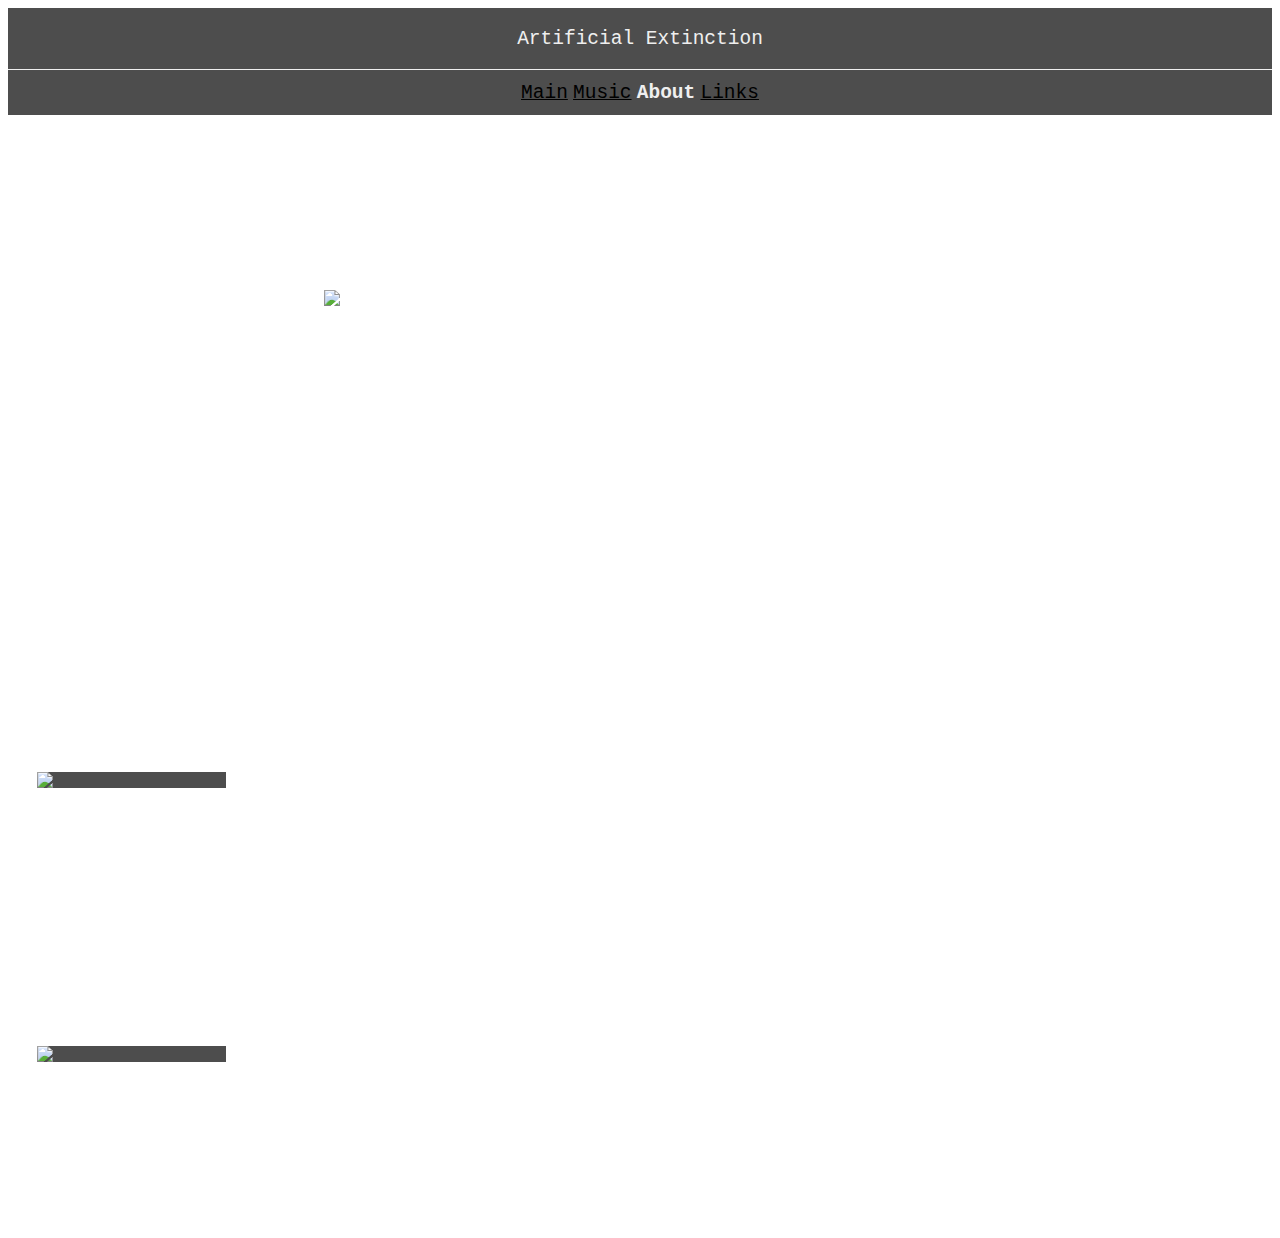
==== about.html @ 64facf47 "Add files via upload" ====
<!DOCTYPE html>
<html lang="en">
    <head>
        
        
        <link rel="icon" type="image/jpg" sizes="16x16" href="images/background.jpg"/>
        <link rel="stylesheet" href="nipstyle.css"/>
        <meta name="viewport" content="width=device-width, initial-scale=1.0">
        <meta charset="UTF-8">
        <title>Artificial Extinction</title>
        <base href="C:/Users/c2sgr/websites/html/" target = "_blank">
    
    </head>

    <body>
        <div class="wrapper">
            <header class="header">Artificial Extinction</header>
            <nav>
                <ul class="nav-ul" id="headerList">
                    
                    <li class="nav-li"><a href="index.html" class="nav-li-a" target="_self">Main</a></li>
                    <li class="nav-li"><a href="music.html" class="nav-li-a" target="_self">Music</a></li>
                    <li class="nav-li nav-active"><strong class="nav-li-a nav-active">About</strong></li>
                    <li class="nav-li"><a href="links.html" class="nav-li-a" target="_self">Links</a></li>
                </ul>
            </nav>
            <h1 class="mainH1">About Us</h1>
            <div class="centerContainer">
                <img src="images/BandPic.png" id="BandPic">
            </div>

            <div class="container">
                
                <h1>Bio</h1>
                
                <p>Starting off as a slam project, Artificial Extinction was started in 2020 by Christian Moore with a guitar and "A dream to make Kick Ass Music" as he puts it. Although some songs were released under this formula, the project shifted towards grindcore with the addition of Chris Green on bass guitar. </p>
                
                <br> <br> 
                <br>

                <h1>The People</h1>
                <br>
                <h3>Christian Moore</h3>
                <img src="images/ActualChristainPic.png" class="miscPic">
                
                <h5>Guitars, Vocals</h5>
                <p>Creating Artificial Extinction as a passion project in late 2020, Christian took on the position of guitarist, while doing vocals on recordings.
                    Later on, Christian would take on the full role as the front man of the band. Christian is a very influential element of Artificial Extinction's sound and style.
                </p>
                <p class="endFloat"></p>
                <br> <br> <br>

                <h3>Chris Green</h3>
                <img src="images/ChrisGTheBassist.png" class="miscPic">
                <h5>Bass, Drum Programming</h5>
                <p>Joining in Early 2021, Chris Green found his role in the band as the bassist, and after learning how to use the DAW, quickly became the band's drum programmer as well.
                    <a href="https://anioncation.bandcamp.com/">Having prior experience in songwriting,</a> Chris also contributes towards a sizable chunk of songwriting as well.

                </p>
                <p class="endFloat"></p>
                
                
             

            </div>
            
                
            </div>
        
        
    </body>
</html>
---- nipstyle.css ----
html {
  box-sizing: border-box;
}

*, *::before, *::after {
  box-sizing: inherit;
  font-family: monospace;
}

body {
  background-image: url("images/background.jpg");
  background-size: cover;
  background-position: center;
  background-repeat: no-repeat;
}

ul, ol {
  padding: 0;
}

h1 {
  padding: 1em;
  color: white;
}

h2, h3, h4, h5, h6 {
  color: white;
  padding-left: 2em;
}

h3 {
  font-size: 1.5em;
}

h5 {
  font-size: 2em;
}

p {
  padding-left: 3rem;
  font-size: large;
  color: white;
}

header {
  text-align: center;
  padding: 1em;
  background-color: rgb(77, 77, 77);
  color: #efefef;
  border-bottom: 1px solid #efefef;
  font-size: 1.5em;
}

.nav-li {
  list-style: none;
  margin-left: 0;
  border-bottom: #efefef;
  color: #efefef;
}

.nav-ul {
  font-size: 1.5em;
  background-color: rgb(77, 77, 77);
  margin: 0;
  display: flex;
  justify-content: center;
}

.nav-li-a {
  padding: 0.6em 0.2rem;
  display: block;
  color: black;
}

.nav-active {
  color: #efefef;
}

.nav-ul a:hover, .nav-ul a:focus, .nav-ul a:active {
  background-color: #efefef;
  color: rgb(77, 77, 77);
}

.container {
  border: 3px solid white;
  background-color: rgba(255, 255, 255, 0.2);
}

.band-name {
  background-image: url("images/Logo-1.png");
  background-size: contain;
  background-position: center;
  background-repeat: no-repeat;
  display: flex;
  justify-content: center;
  padding: 3em;
  font-size: 3em;
}

.mainH1 {
  display: flex;
  justify-content: center;
  padding: 3em 3em 0, 0;
  font-size: 3em;
}

a {
  color: inherit;
}

.miscPic {
  margin-left: 2em;
  margin-right: 2em;
  margin-bottom: 1em;
  float: left;
  width: 15%;
  background-color: rgb(77, 77, 77);
}

.endFloat {
  clear: both;
}

.centerContainer {
  display: flex;
  justify-content: center;
}

.albumName {
  font-size: 4em;
}

.albumPic {
  width: 40%;
  float: left;
  margin: 2em;
  padding-right: 2em;
}

ol {
  color: white;
  font-size: 1em;
  margin: 3em;
}

#BandPic {
  width: 50%;
  margin-bottom: 3em;
}

#page-link-ul {
  display: flex;
  flex-direction: column; /* Aligns items vertically */
  justify-content: center; /* Centers items vertically */
  align-items: center; /* Centers items horizontally */
  list-style-type: none; /* Removes default list styling */
  padding: 0; /* Removes default padding */
  margin: 0; /* Removes default margin */
  color: #efefef;
  font-size: 1.5em;
}

.page-link-li {
  color: #efefef;
  font-size: 1em;
  margin-bottom: 1em;
  align-content: center;
  display: wrap;
  justify-content: center;
}/*# sourceMappingURL=nipstyle.css.map */
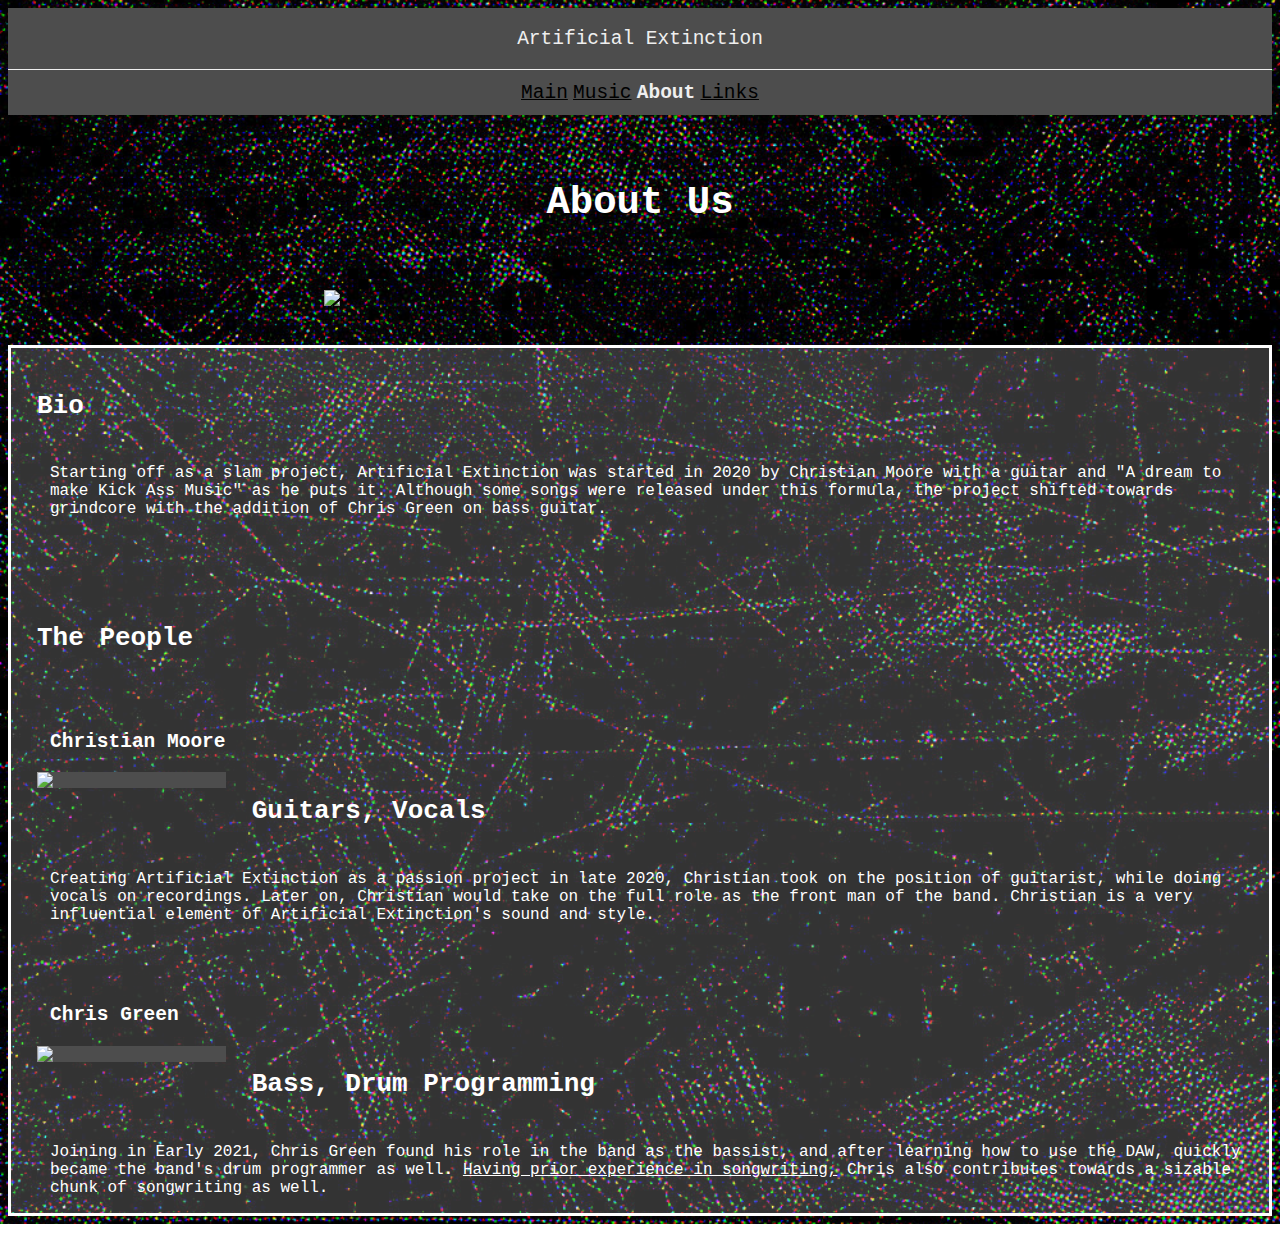
==== commit e9d51103: "initialcommit" ====
--- a/about.html
+++ b/about.html
@@ -8,7 +8,7 @@
         <meta name="viewport" content="width=device-width, initial-scale=1.0">
         <meta charset="UTF-8">
         <title>Artificial Extinction</title>
-        <base href="C:/Users/c2sgr/websites/html/" target = "_blank">
+        <base href="C:/Users/c2sgr/websites/artificial-extinction/" target = "_blank">
     
     </head>
 
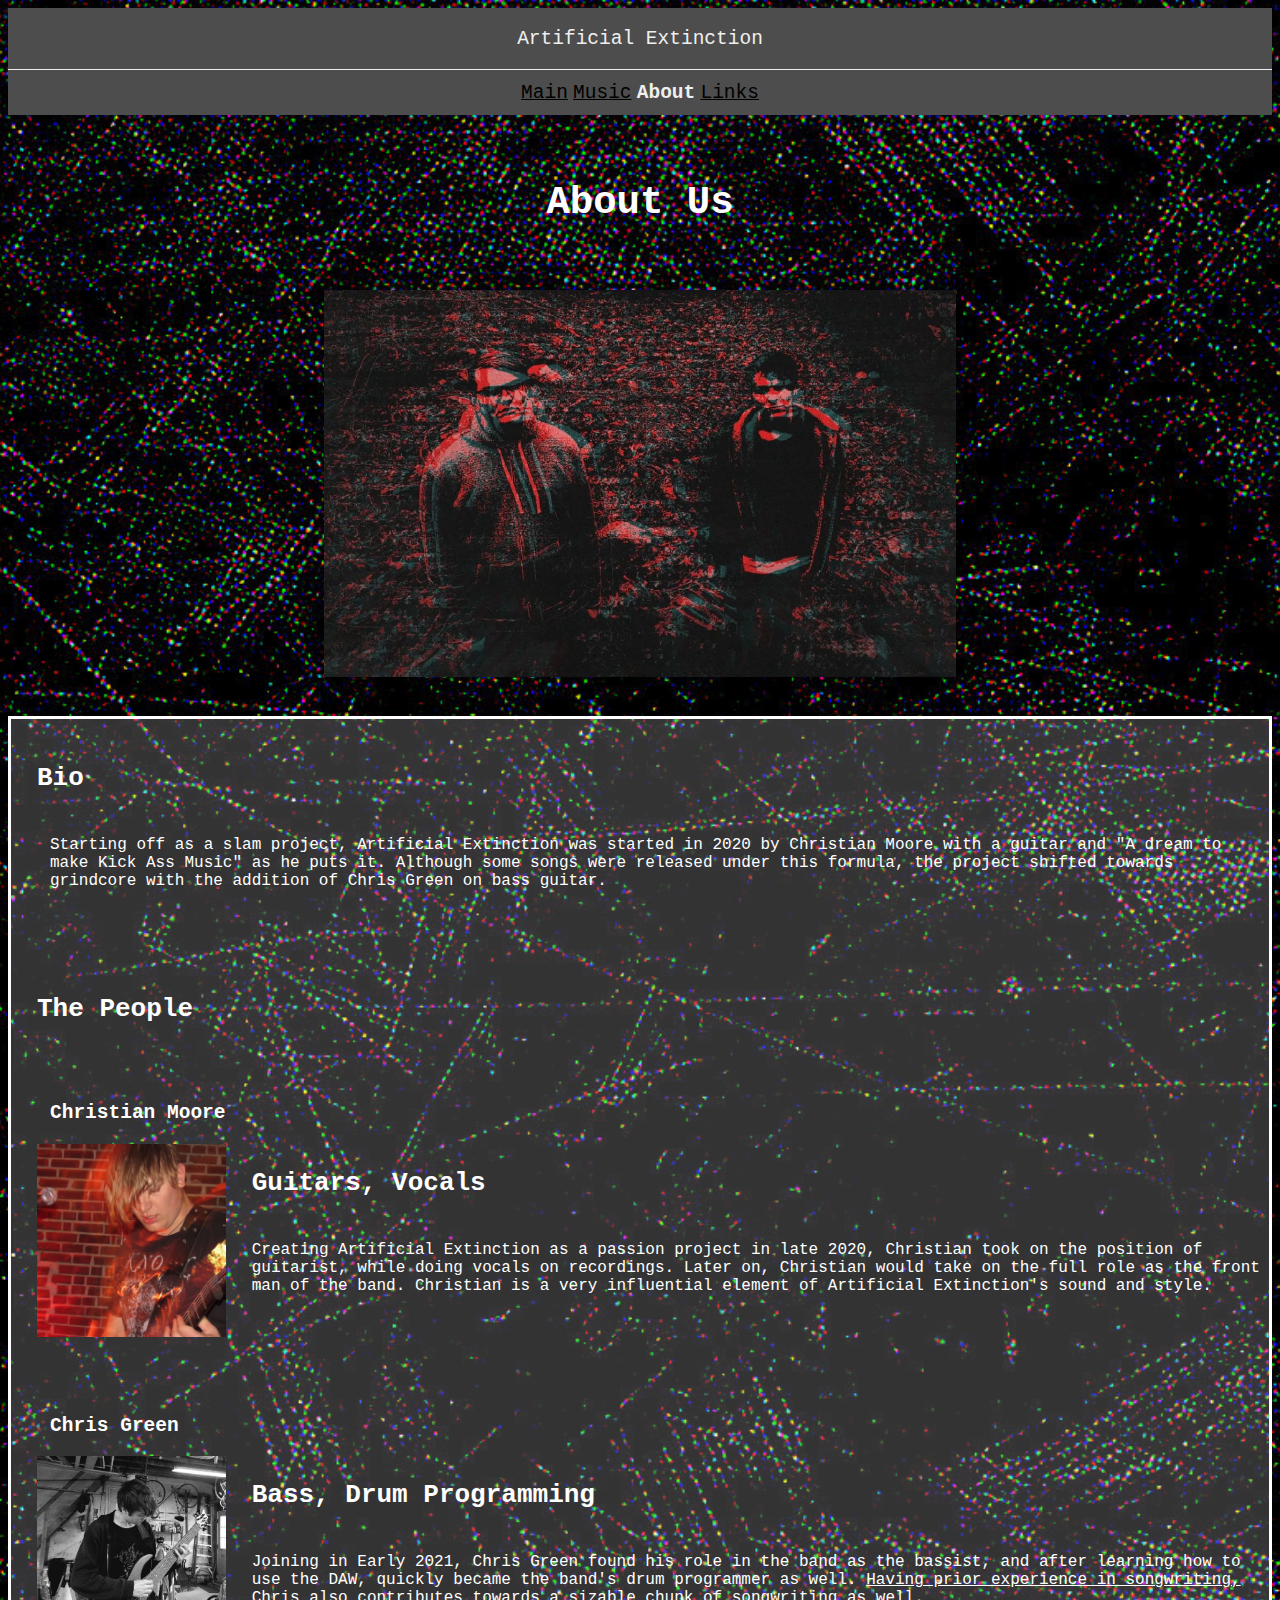
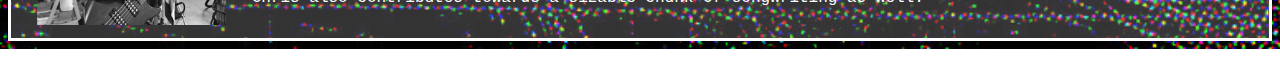
==== commit 94fea6e3: "Update about.html" ====
--- a/about.html
+++ b/about.html
@@ -8,7 +8,7 @@
         <meta name="viewport" content="width=device-width, initial-scale=1.0">
         <meta charset="UTF-8">
         <title>Artificial Extinction</title>
-        <base href="C:/Users/c2sgr/websites/artificial-extinction/" target = "_blank">
+        
     
     </head>
 
@@ -69,4 +69,4 @@
         
         
     </body>
-</html>+</html>
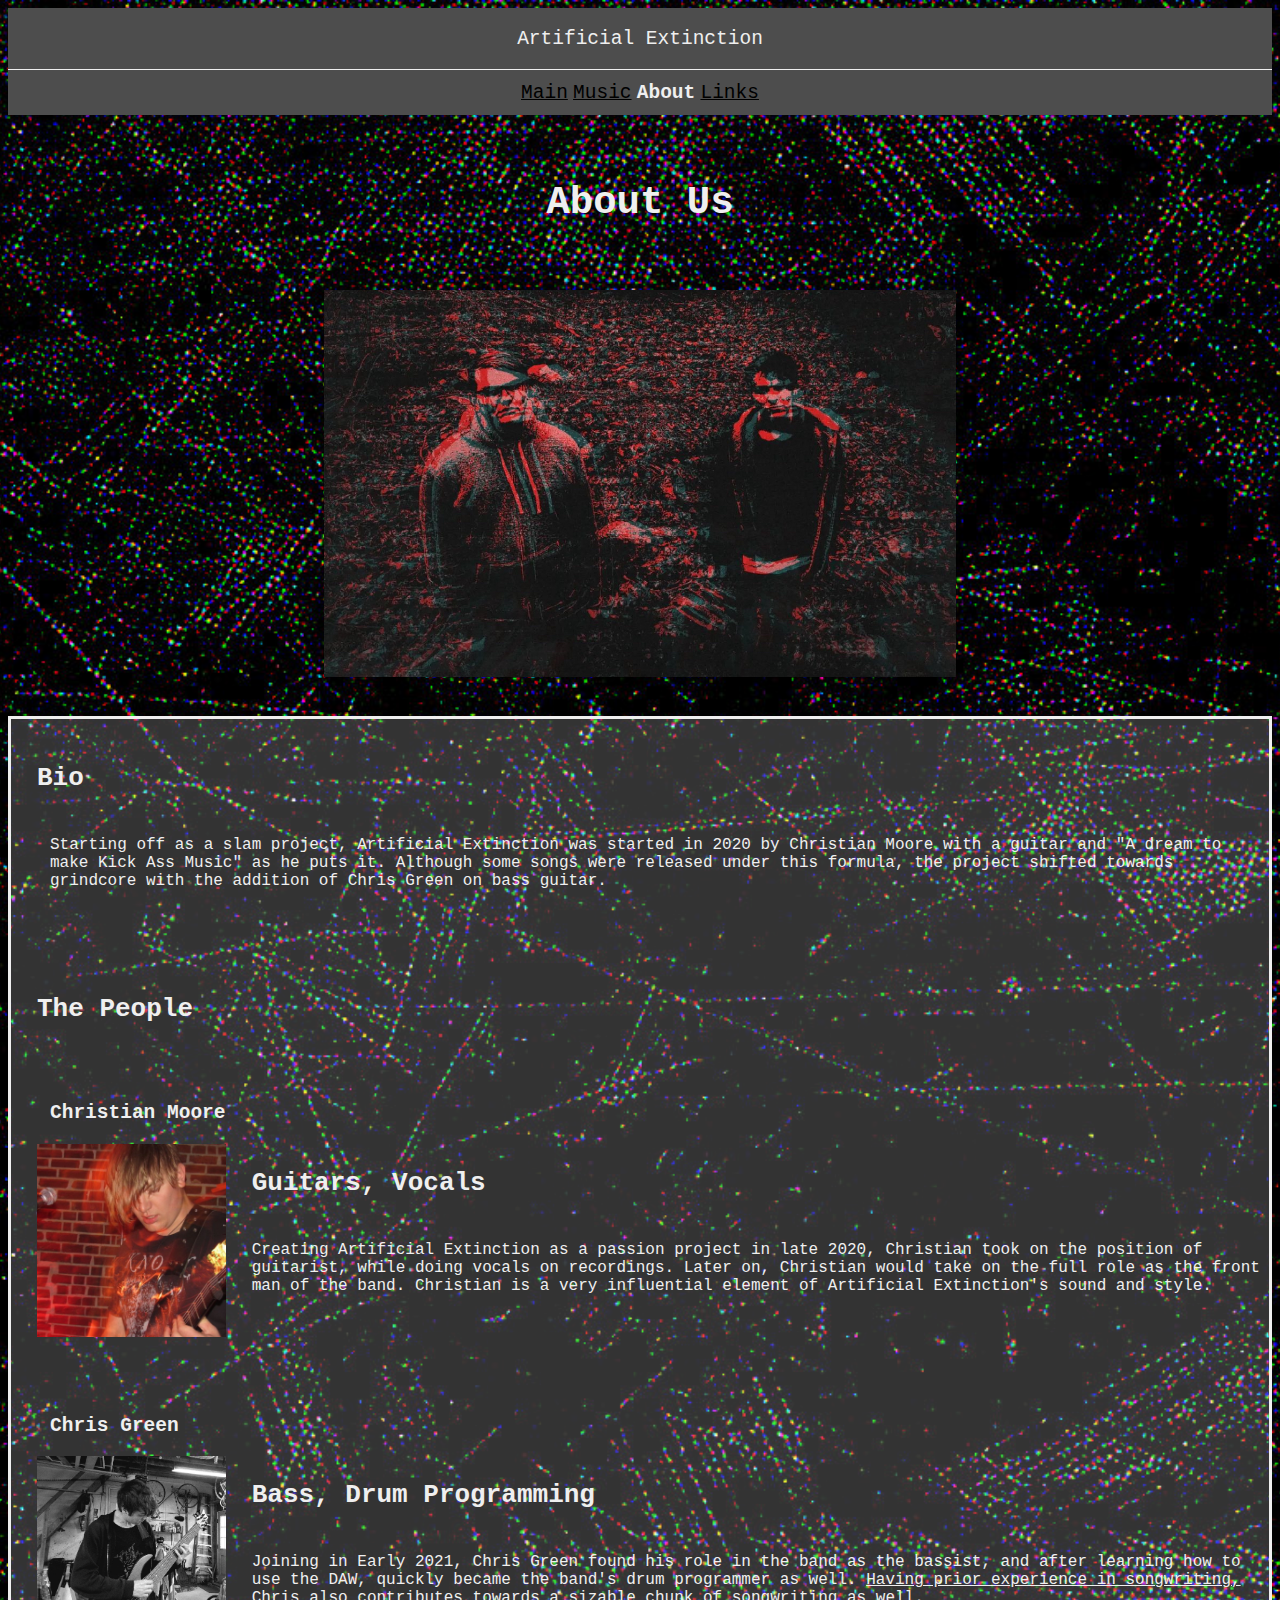
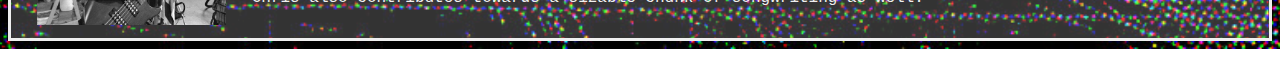
==== commit 2f5ff65a: "Update about.html" ====
--- a/about.html
+++ b/about.html
@@ -41,8 +41,9 @@
                 <h1>The People</h1>
                 <br>
                 <h3>Christian Moore</h3>
-                <img src="images/ActualChristainPic.png" class="miscPic">
-                
+                 <div class="imgContainer">
+                    <img src="images/ActualChristainPic.png" class="miscPic">
+                 </div>
                 <h5>Guitars, Vocals</h5>
                 <p>Creating Artificial Extinction as a passion project in late 2020, Christian took on the position of guitarist, while doing vocals on recordings.
                     Later on, Christian would take on the full role as the front man of the band. Christian is a very influential element of Artificial Extinction's sound and style.
@@ -51,7 +52,9 @@
                 <br> <br> <br>
 
                 <h3>Chris Green</h3>
-                <img src="images/ChrisGTheBassist.png" class="miscPic">
+                 <div class="imgContainer">
+                    <img src="images/ChrisGTheBassist.png" class="miscPic">
+                 </div>    
                 <h5>Bass, Drum Programming</h5>
                 <p>Joining in Early 2021, Chris Green found his role in the band as the bassist, and after learning how to use the DAW, quickly became the band's drum programmer as well.
                     <a href="https://anioncation.bandcamp.com/">Having prior experience in songwriting,</a> Chris also contributes towards a sizable chunk of songwriting as well.
--- a/nipstyle.css
+++ b/nipstyle.css
@@ -20,11 +20,11 @@
 
 h1 {
   padding: 1em;
-  color: white;
+  color: #efefef;
 }
 
 h2, h3, h4, h5, h6 {
-  color: white;
+  color: #efefef;
   padding-left: 2em;
 }
 
@@ -39,7 +39,7 @@
 p {
   padding-left: 3rem;
   font-size: large;
-  color: white;
+  color: #efefef;
 }
 
 header {
@@ -82,7 +82,7 @@
 }
 
 .container {
-  border: 3px solid white;
+  border: 3px solid #efefef;
   background-color: rgba(255, 255, 255, 0.2);
 }
 
@@ -138,7 +138,7 @@
 }
 
 ol {
-  color: white;
+  color: #efefef;
   font-size: 1em;
   margin: 3em;
 }
@@ -167,4 +167,36 @@
   align-content: center;
   display: wrap;
   justify-content: center;
-}/*# sourceMappingURL=nipstyle.css.map */+}
+
+@media screen and (max-width: 480px) {
+  .miscPic, .albumPic {
+    margin-left: 2em;
+    margin-right: 2em;
+    margin-bottom: 1em;
+    float: none;
+    width: 70%;
+  }
+  .container {
+    display: wrap;
+    justify-content: center;
+  }
+  h1, h2, h3, h4, h5, h6, p {
+    text-align: center;
+    padding-left: 10%;
+    padding-right: 10%;
+  }
+  #BandPic {
+    width: 80%;
+    margin-bottom: 3em;
+  }
+  #page-link-ul {
+    padding-left: 10%;
+    padding-right: 10%;
+    font-size: 90%;
+  }
+  .imgContainer {
+    display: flex;
+    justify-content: center;
+  }
+}/*# sourceMappingURL=nipstyle.css.map */
